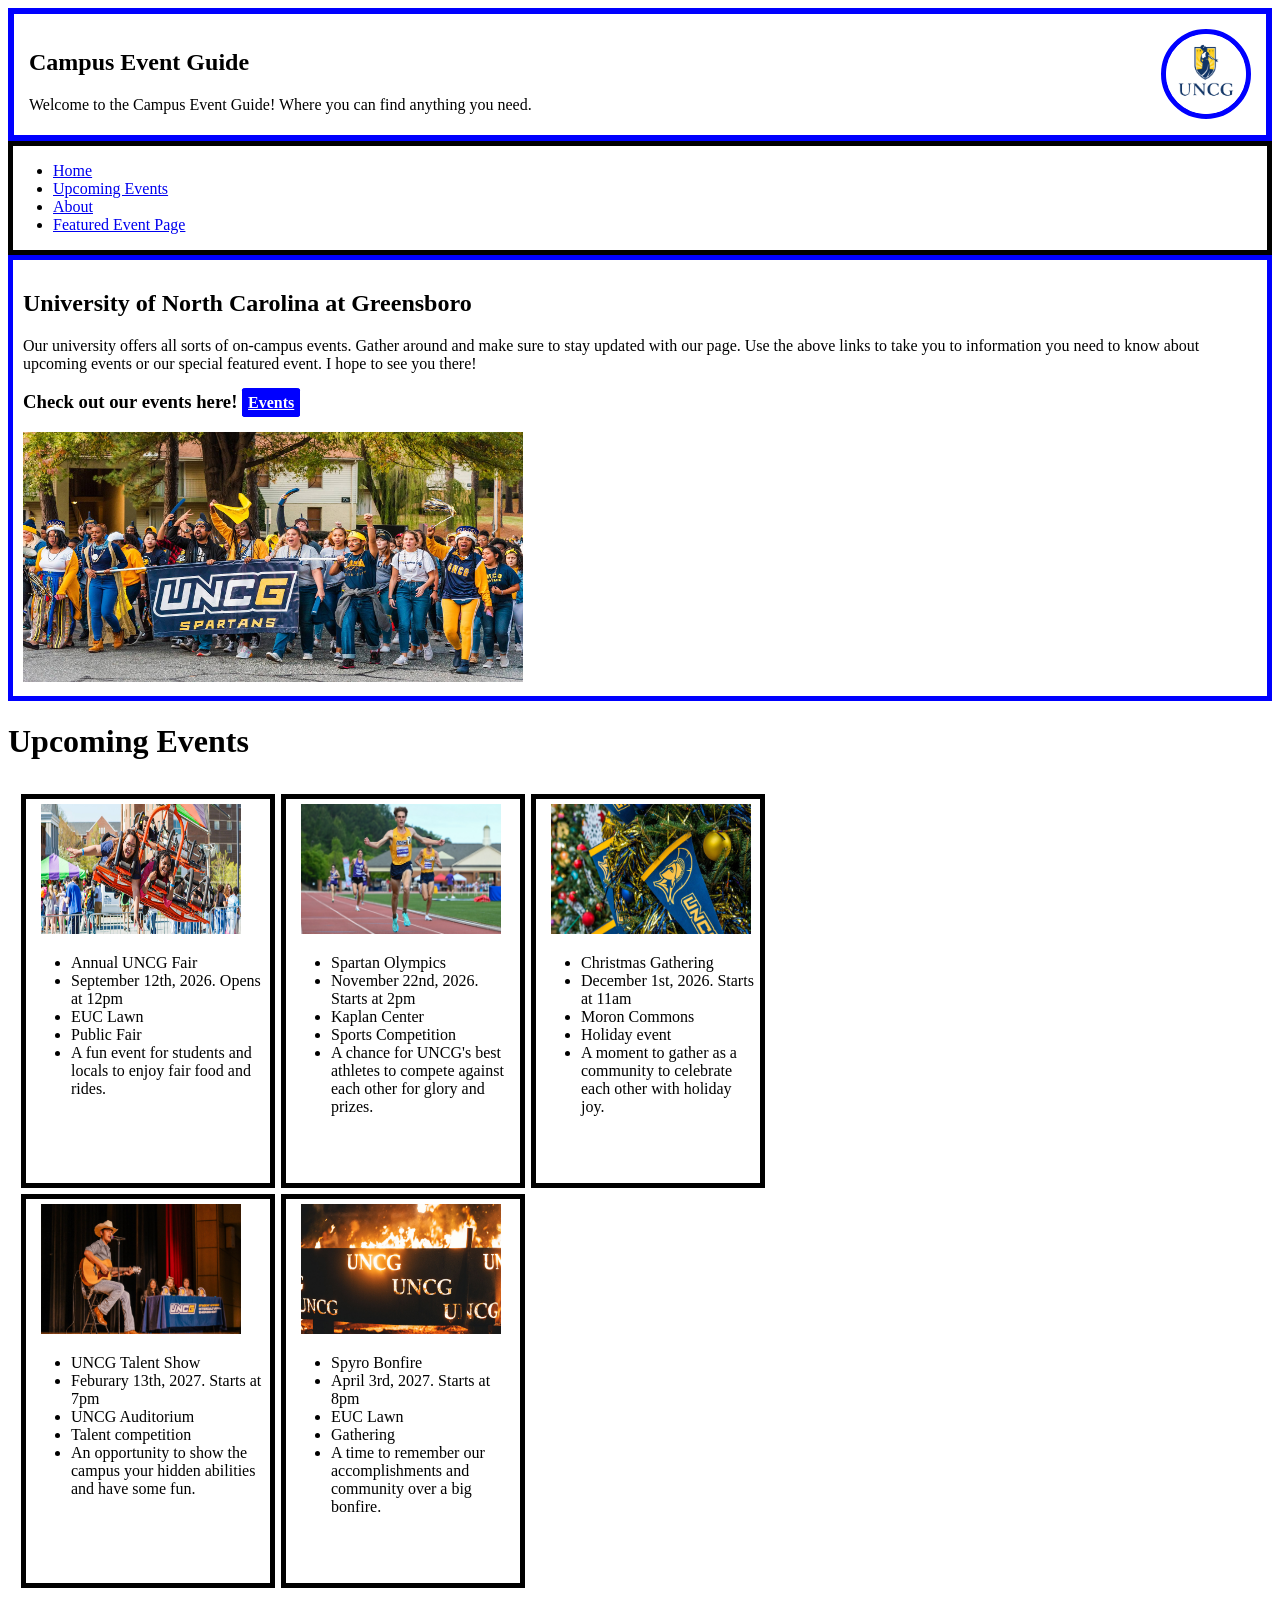
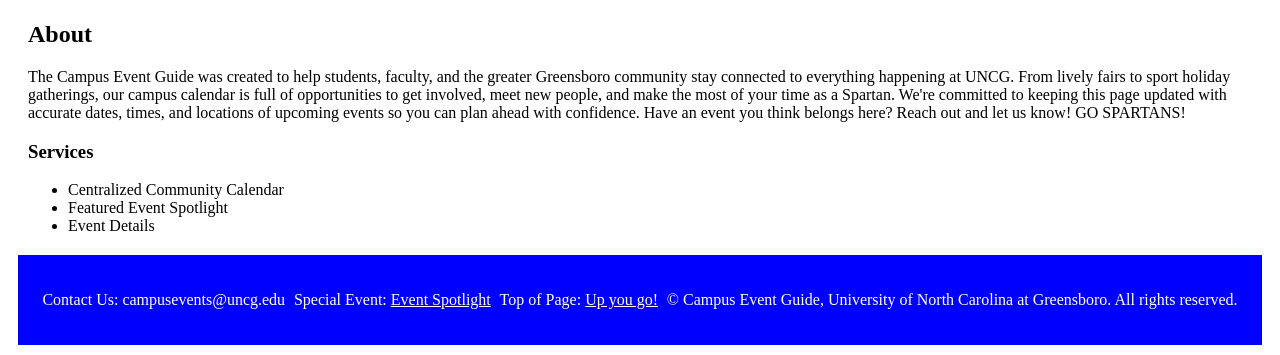
==== index.html @ 7825d9aa "Fix project structure" ====
<!DOCTYPE html>
<html lang="en">
<head>
    <meta charset="UTF-8">
    <meta name="viewport" content="width=device-width, initial-scale=1.0">
    <link rel="stylesheet" href="css/styles.css">
    <title>Campus Event Guide</title>
</head>

<body> 

    <header id = flex-header>
        <article>
            <h1>Campus Event Guide</h1>
            <p>Welcome to the Campus Event Guide! Where you can find anything you need.</p>
        </article>

        <article>
            <img id = "flex-logo" src="images/home-logo.png" alt = "Uncg-Logo">
        </article>
    </header>
    
    <nav>
        <ul class = "nav-links">
            <li><a href ="index.html">Home</a></li>
            <li><a href = "#upcoming-events-grid">Upcoming Events</a></li>
            <li><a href="#about">About</a></li>
            <li><a href="event.html">Featured Event Page</a></li>
        </ul>
    </nav>
    
    <main id = "hero-section">
        <article>
            <h2>University of North Carolina at Greensboro</h2>
            <p> Our university offers all sorts of on-campus events.
                Gather around and make sure to stay updated with our page.
                Use the above links to take you to information you need to know about upcoming
                events or our special featured event. 
                I hope to see you there!
            </p>
            <h3>Check out our events here! <a href="#upcoming-events-grid" id = "event-button"> Events</a></h3>
            <img id="main-img" src="images/home-image.jpg" alt = "uncg-main">
        </article>
    </main>

    <h1>Upcoming Events</h1>
    <main id = "upcoming-events-grid">
        <article class = "grid-item" id = "grid-item1">
            <img class = "grid-img" src="images/event-img1.jpg" alt="uncg fair">
            <ul>
                <li>Annual UNCG Fair</li>
                <li>September 12th, 2026. Opens at 12pm</li>
                <li>EUC Lawn</li>
                <li>Public Fair</li>
                <li>A fun event for students and locals to enjoy fair food and rides.</li>
            </ul>
        </article>

        <article class = "grid-item" id = "grid-item2">
            <img class = "grid-img" src="images/event-img2.jpeg" alt="spartan olympics">
            <ul>
                <li>Spartan Olympics</li>
                <li>November 22nd, 2026. Starts at 2pm</li>
                <li>Kaplan Center</li>
                <li>Sports Competition</li>
                <li>A chance for UNCG's best athletes to compete against each other for glory and prizes.</li>
            </ul>
        </article>

        <article class = "grid-item" id = "grid-item3">
            <img class = "grid-img" src="images/event-img3.jpg" alt="christmas gathering">
            <ul>
                <li>Christmas Gathering</li>
                <li>December 1st, 2026. Starts at 11am</li>
                <li>Moron Commons</li>
                <li>Holiday event</li>
                <li>A moment to gather as a community to celebrate each other with holiday joy.</li>
            </ul>
        </article>

        <article class = "grid-item" id = "grid-item4">
            <img class = "grid-img" src="images/event-img4.gif" alt="uncg talent show">
            <ul>
                <li>UNCG Talent Show</li>
                <li>Feburary 13th, 2027. Starts at 7pm</li>
                <li>UNCG Auditorium</li>
                <li>Talent competition</li>
                <li>An opportunity to show the campus your hidden abilities and have some fun.</li>
            </ul>
        </article>
        
        <article class = "grid-item" id = "grid-item5">
            <img class = "grid-img" src="images/event-img5.jpg" alt="spyro bonfire">
            <ul>
                <li>Spyro Bonfire</li>
                <li>April 3rd, 2027. Starts at 8pm</li>
                <li>EUC Lawn</li>
                <li>Gathering</li>
                <li>A time to remember our accomplishments and community over a big bonfire.</li>
            </ul>
        </article>
    </main>

    <section id = "about">
        <h1>About</h1>
        <p>The Campus Event Guide was created to help students, faculty, and the greater Greensboro
            community stay connected to everything happening at UNCG. From lively fairs to sport
            holiday gatherings, our campus calendar is full of opportunities to get involved, meet new people, 
            and make the most of your time as a Spartan. We're committed to keeping this page updated
            with accurate dates, times, and locations of upcoming events so you can plan ahead with 
            confidence. Have an event you think belongs here? Reach out and let us know! GO SPARTANS!
        </p>
        <h3>Services</h3>
        <ul>
            <li>Centralized Community Calendar</li>
            <li>Featured Event Spotlight</li>
            <li>Event Details</li>
        </ul>
    </section>

    <footer class = "flex-footer">
        <p>Contact Us: campusevents@uncg.edu</p>
        <p>Special Event: <a class = "footer-links" href="event.html"> Event Spotlight</a></p>
        <p>Top of Page: <a class = "footer-links" href="#flex-header">Up you go!</a></p>
        <p>&copy; Campus Event Guide, University of North Carolina at Greensboro. All rights reserved.</p>
    </footer>

</body>
</html>
---- css/styles.css ----
/* INDEX.HTML */

/* HEADER */
#flex-header{
    display: flex;
    flex-direction: row;
    flex-wrap: nowrap;
    justify-content: space-between;
    padding: 15px;
    padding-bottom: 5px;
    border: 6px solid #0000ff;
   
   
}
#flex-logo{
    width: 80px;
    height: 80px;
    border: 5px solid blue;
    border-radius: 50%;

}

/* NAV */
nav{
    border: 5px solid black;
}

/* HERO */
#hero-section{
    border: 5px solid blue;
    padding: 10px;
}
#main-img{
    width: 500px;
    height: 250px;
}

#event-button{
    color: white;
    background-color: #0000ff;
    font-size: medium;
    padding: 3px;
    border: 3px solid blue;
    border-radius: 8%;
}

/* UPCOMING-EVENTS */
#upcoming-events-grid{
    display: inline-grid;
    grid-template-columns: 260px 250px 240px;
    grid-template-rows: 400px 400px;
    padding: 10px;
    
}

.grid-item{
    border: 5px solid black;
    margin: 3px;
    padding: 5px;
}

.grid-img{
    padding-left: 10px;
    width: 200px;
    height: 130px;
}

/* ABOUT */
#about{
    margin: 20px;
}

/* FOOTER */
footer{
    display: flex;
    flex-wrap: wrap;
    padding: 20px;
    background-color: #0000ff;
    color:white;
    margin: 10px;
    justify-content: space-around;
}

.footer-links{
    color: white;
}

/* EVENT.HTML */

/* EVENT SPOTLIGHT */
#main-event-img{
    width: 1200px;
    height: 800px;
}


/* EVENT INFO */
#event-grid{
    display: grid;
    grid-template-columns: 8fr 2fr;
}

#main-grid-item{
    margin: 7px;
    padding: 10px;
}

#sidebar-grid-item{
    background-color: blue;
    color: white;
    padding: 20px;
    border-radius: 5%;
}

#register-button{
    color: white;
    background-color: #0a0a0a;
    font-size: medium;
    padding: 3px;
    border: 3px solid rgb(0, 0, 0);
    border-radius: 8%;
}

/* RELATED EVENTS */

#event-flex-container{
    display:flex;
    flex-direction: row;
    flex-wrap: wrap;
    gap: 5px;
}

.flex-img{
    width: 350px;
    height: 290px;
    border: 2px solid black;
}

.flex-item{
    padding:20px;
    border:10px solid black;
    
}

/* MEDIA QUERIES */
@media ( width <= 500px){
    #event-flex-container{
        flex-direction: column;
        align-items:center;
    }
}

@media(width >= 1200px){
    #register-button{
        background-color: red;
        color: black;
    }
}
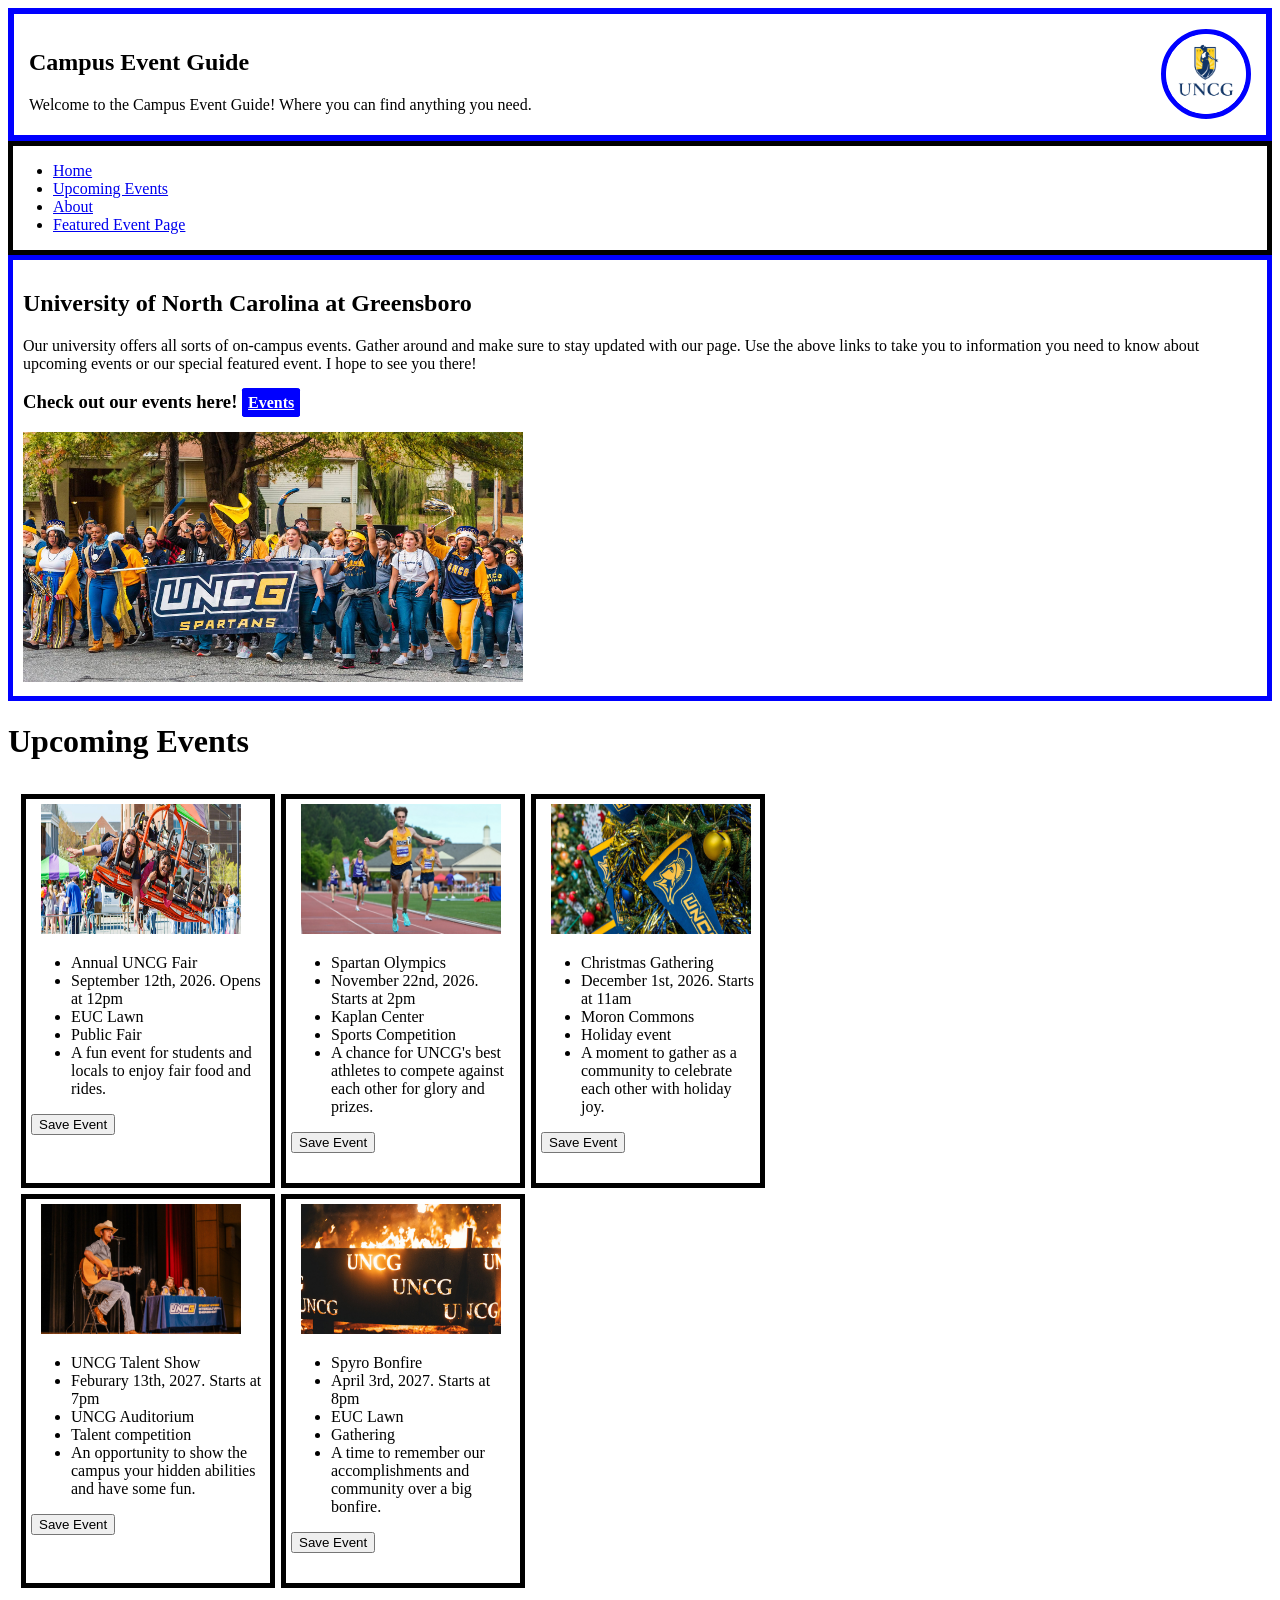
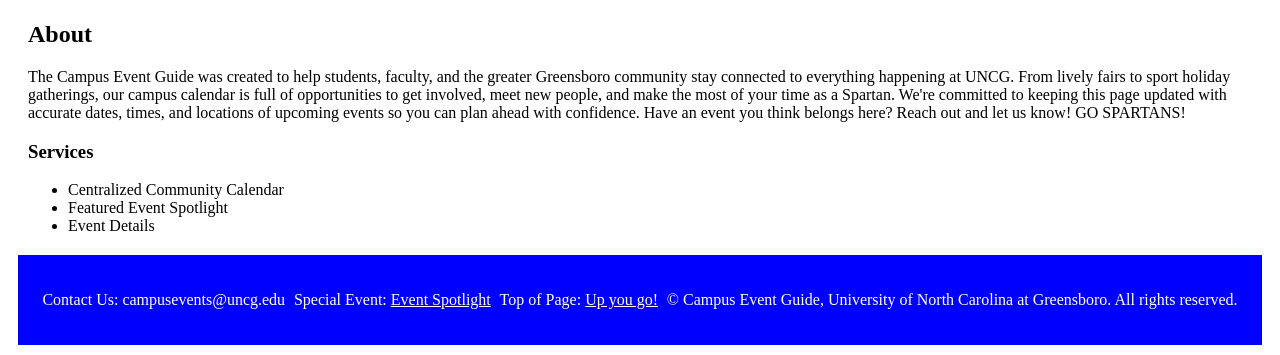
==== commit c9b95bb8: "early js progress" ====
--- a/index.html
+++ b/index.html
@@ -4,6 +4,7 @@
     <meta charset="UTF-8">
     <meta name="viewport" content="width=device-width, initial-scale=1.0">
     <link rel="stylesheet" href="css/styles.css">
+    <script src = "script.js" defer></script>
     <title>Campus Event Guide</title>
 </head>
 
@@ -54,6 +55,7 @@
                 <li>Public Fair</li>
                 <li>A fun event for students and locals to enjoy fair food and rides.</li>
             </ul>
+           
         </article>
 
         <article class = "grid-item" id = "grid-item2">
@@ -65,6 +67,7 @@
                 <li>Sports Competition</li>
                 <li>A chance for UNCG's best athletes to compete against each other for glory and prizes.</li>
             </ul>
+            
         </article>
 
         <article class = "grid-item" id = "grid-item3">
@@ -76,6 +79,7 @@
                 <li>Holiday event</li>
                 <li>A moment to gather as a community to celebrate each other with holiday joy.</li>
             </ul>
+            
         </article>
 
         <article class = "grid-item" id = "grid-item4">
@@ -87,6 +91,7 @@
                 <li>Talent competition</li>
                 <li>An opportunity to show the campus your hidden abilities and have some fun.</li>
             </ul>
+            
         </article>
         
         <article class = "grid-item" id = "grid-item5">
@@ -98,6 +103,7 @@
                 <li>Gathering</li>
                 <li>A time to remember our accomplishments and community over a big bonfire.</li>
             </ul>
+            
         </article>
     </main>
 
